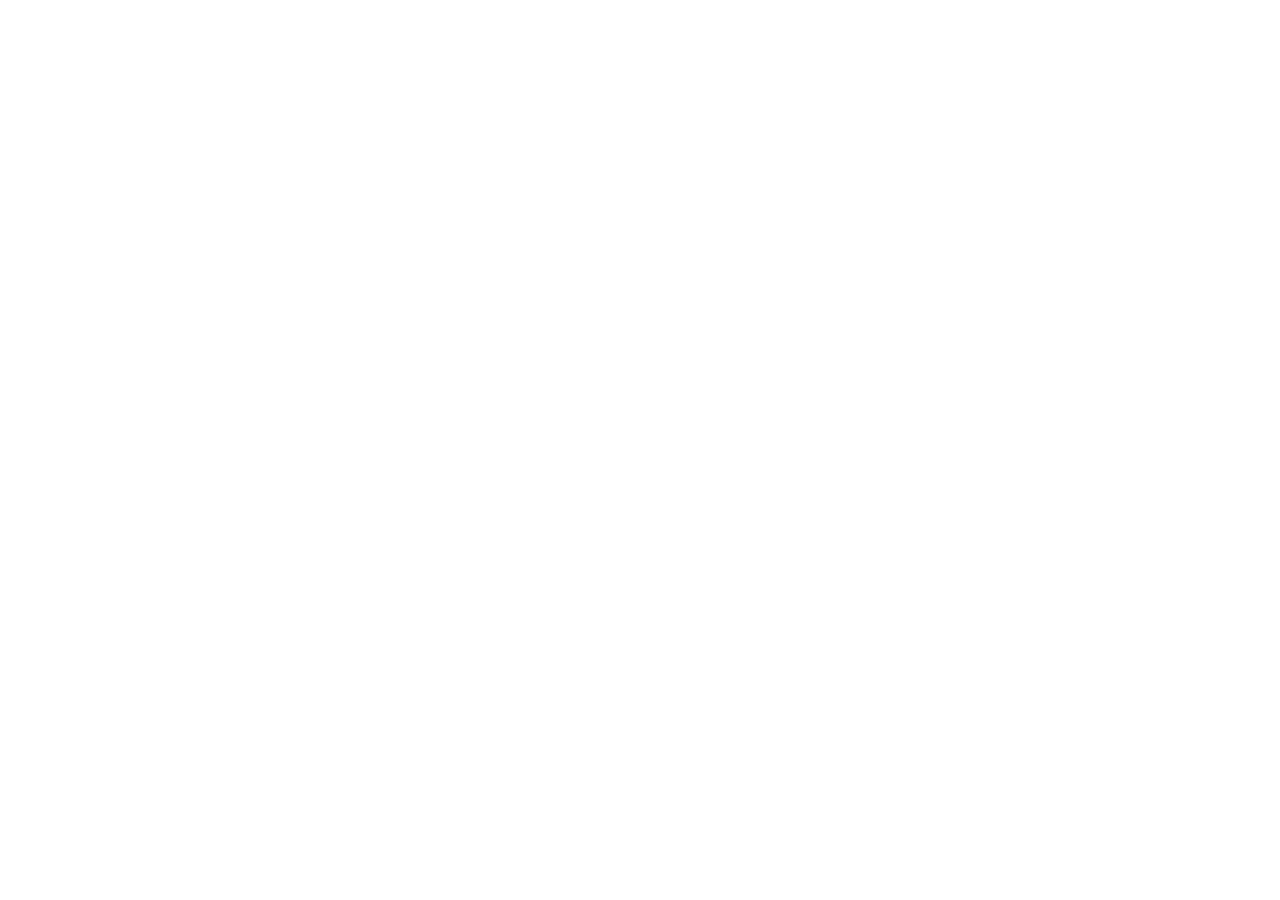
==== histogram.html @ 5959918d "init init" ====
<!DOCTYPE html>
<meta charset="utf-8">

<!-- Load d3.js -->
<script src="https://d3js.org/d3.v4.js"></script>

<!-- Create a div where the graph will take place -->
<div id="my_dataviz"></div>
<script>

// set the dimensions and margins of the graph
var margin = {top: 10, right: 30, bottom: 80, left: 40},
    width = 600 - margin.left - margin.right,
    height = 400 - margin.top - margin.bottom;

// append the svg object to the body of the page
var svg = d3.select("#my_dataviz")
  .append("svg")
    .attr("width", width + margin.left + margin.right)
    .attr("height", height + margin.top + margin.bottom)
  .append("g")
    .attr("transform",
          "translate(" + margin.left + "," + margin.top + ")");

// get the data
d3.csv("data/hist_data.csv", function(data) {

  // X axis: scale and draw:
  var x = d3.scaleLinear()
      .domain([0,538])     // can use this instead of 1000 to have the max of data: d3.max(data, function(d) { return +d.price })
      .range([0, width]);
  svg.append("g")
      .attr("transform", "translate(0," + height + ")")
      .call(d3.axisBottom(x));

  // set the parameters for the histogram
  var histogram = d3.histogram()
      .value(function(d) { return +d.electoral_votes; })   // I need to give the vector of value
      .domain(x.domain())  // then the domain of the graphic
      .thresholds(x.ticks(100)); // then the numbers of bins

  // And apply twice this function to data to get the bins.
  var bins1 = histogram(data.filter( function(d){return d.candidate === "Biden"} ));
  var bins2 = histogram(data.filter( function(d){return d.candidate === "Trump"} ));

  // Y axis: scale and draw:
  var y = d3.scaleLinear()
      .range([height, 0]);
      y.domain([0, d3.max(bins1, function(d) { return d.length; })]);   // d3.hist has to be called before the Y axis obviously
  svg.append("g")
      .call(d3.axisLeft(y));

  // append the bars for series 1
  svg.selectAll("rect")
      .data(bins1)
      .enter()
      .append("rect")
        .attr("x", 1)
        .attr("transform", function(d) { return "translate(" + x(d.x0) + "," + y(d.length) + ")"; })
        .attr("width", function(d) { return x(d.x1) - x(d.x0) ; })
        .attr("height", function(d) { return height - y(d.length); })
        .style("fill", "#0015BC")
        .style("opacity", 0.6)

  // append the bars for series 2
  svg.selectAll("rect2")
      .data(bins2)
      .enter()
      .append("rect")
        .attr("x", 1)
        .attr("transform", function(d) { return "translate(" + x(d.x0) + "," + y(d.length) + ")"; })
        .attr("width", function(d) { return x(d.x1) - x(d.x0) ; })
        .attr("height", function(d) { return height - y(d.length); })
        .style("fill", "#FF0000")
        .style("opacity", 0.6)

  // Handmade legend
  svg.append("circle").attr("cx",440).attr("cy",30).attr("r", 6).style("fill", "#0015BC").style("opacity", 0.6)
  svg.append("circle").attr("cx",440).attr("cy",60).attr("r", 6).style("fill", "#FF0000").style("opacity", 0.6)
  svg.append("text").attr("x", 460).attr("y", 30).text("Biden").style("font-size", "15px").attr("alignment-baseline","middle")
  svg.append("text").attr("x", 460).attr("y", 60).text("Trump").style("font-size", "15px").attr("alignment-baseline","middle")

  svg
    .append("line")
      .attr("x1", x(269) )
      .attr("x2", x(269) )
      .attr("y1", y(d3.max(bins1, function(d) { return d.length; })*-0.065))
      .attr("y2", y(d3.max(bins1, function(d) { return d.length; })))
      .attr("stroke", "black")
      .attr("stroke-dasharray", "4")
  svg
    .append("text")
    .attr("x", x(269))
    .attr("y", y(d3.max(bins1, function(d) { return d.length; })*-0.125))
    .text("Winner: 269 Votes")
    .style("font-size", "15px")
    .style("text-anchor", "middle")

});
</script>
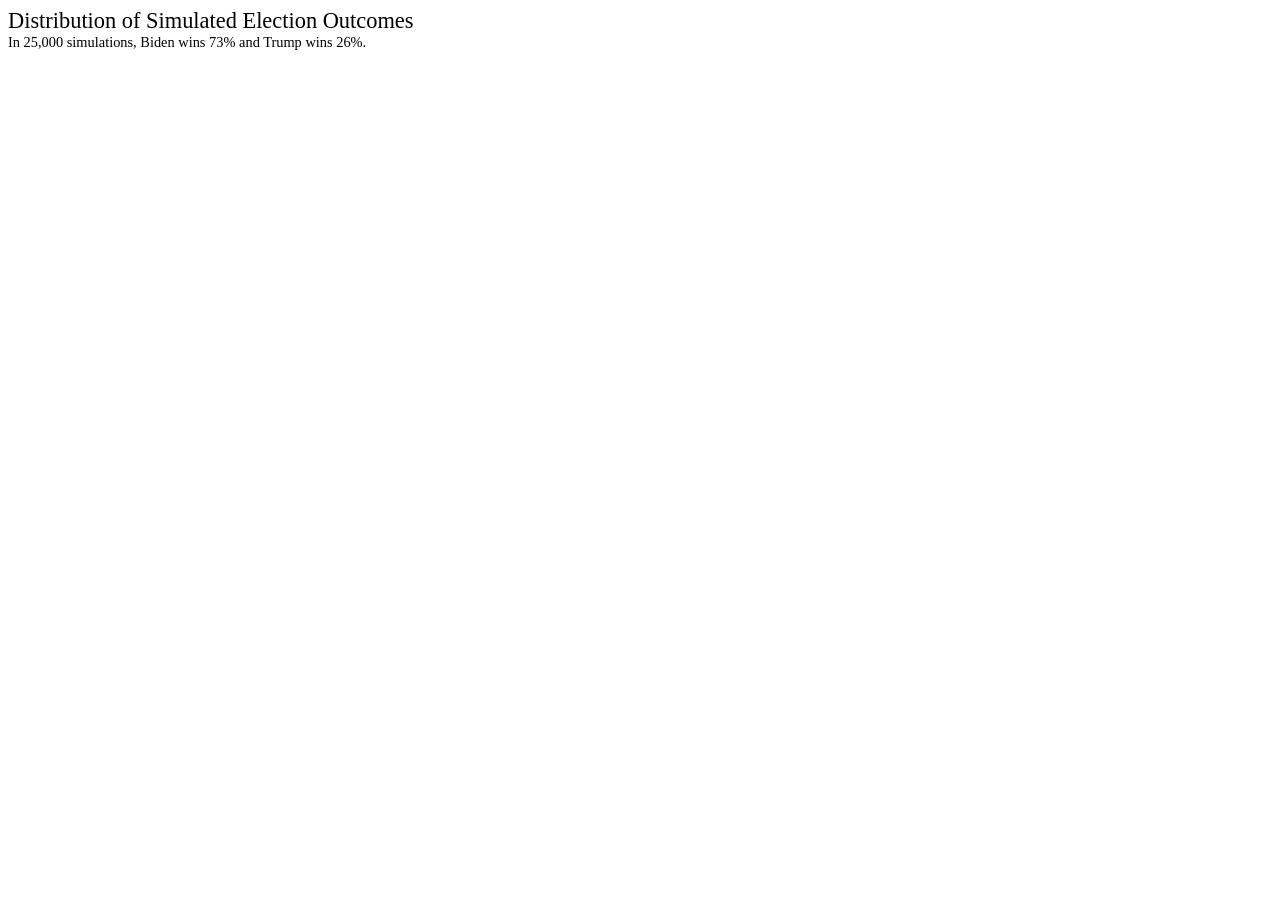
==== commit 46b6028a: "adjusting sizes playing with different sizes" ====
--- a/histogram.html
+++ b/histogram.html
@@ -1,100 +1,13 @@
 <!DOCTYPE html>
 <meta charset="utf-8">
-
+<body>
 <!-- Load d3.js -->
-<script src="https://d3js.org/d3.v4.js"></script>
-
+<script src="https://d3js.org/d3.v5.js"></script>
 <!-- Create a div where the graph will take place -->
-<div id="my_dataviz"></div>
-<script>
-
-// set the dimensions and margins of the graph
-var margin = {top: 10, right: 30, bottom: 80, left: 40},
-    width = 600 - margin.left - margin.right,
-    height = 400 - margin.top - margin.bottom;
-
-// append the svg object to the body of the page
-var svg = d3.select("#my_dataviz")
-  .append("svg")
-    .attr("width", width + margin.left + margin.right)
-    .attr("height", height + margin.top + margin.bottom)
-  .append("g")
-    .attr("transform",
-          "translate(" + margin.left + "," + margin.top + ")");
-
-// get the data
-d3.csv("data/hist_data.csv", function(data) {
-
-  // X axis: scale and draw:
-  var x = d3.scaleLinear()
-      .domain([0,538])     // can use this instead of 1000 to have the max of data: d3.max(data, function(d) { return +d.price })
-      .range([0, width]);
-  svg.append("g")
-      .attr("transform", "translate(0," + height + ")")
-      .call(d3.axisBottom(x));
-
-  // set the parameters for the histogram
-  var histogram = d3.histogram()
-      .value(function(d) { return +d.electoral_votes; })   // I need to give the vector of value
-      .domain(x.domain())  // then the domain of the graphic
-      .thresholds(x.ticks(100)); // then the numbers of bins
-
-  // And apply twice this function to data to get the bins.
-  var bins1 = histogram(data.filter( function(d){return d.candidate === "Biden"} ));
-  var bins2 = histogram(data.filter( function(d){return d.candidate === "Trump"} ));
-
-  // Y axis: scale and draw:
-  var y = d3.scaleLinear()
-      .range([height, 0]);
-      y.domain([0, d3.max(bins1, function(d) { return d.length; })]);   // d3.hist has to be called before the Y axis obviously
-  svg.append("g")
-      .call(d3.axisLeft(y));
-
-  // append the bars for series 1
-  svg.selectAll("rect")
-      .data(bins1)
-      .enter()
-      .append("rect")
-        .attr("x", 1)
-        .attr("transform", function(d) { return "translate(" + x(d.x0) + "," + y(d.length) + ")"; })
-        .attr("width", function(d) { return x(d.x1) - x(d.x0) ; })
-        .attr("height", function(d) { return height - y(d.length); })
-        .style("fill", "#0015BC")
-        .style("opacity", 0.6)
-
-  // append the bars for series 2
-  svg.selectAll("rect2")
-      .data(bins2)
-      .enter()
-      .append("rect")
-        .attr("x", 1)
-        .attr("transform", function(d) { return "translate(" + x(d.x0) + "," + y(d.length) + ")"; })
-        .attr("width", function(d) { return x(d.x1) - x(d.x0) ; })
-        .attr("height", function(d) { return height - y(d.length); })
-        .style("fill", "#FF0000")
-        .style("opacity", 0.6)
-
-  // Handmade legend
-  svg.append("circle").attr("cx",440).attr("cy",30).attr("r", 6).style("fill", "#0015BC").style("opacity", 0.6)
-  svg.append("circle").attr("cx",440).attr("cy",60).attr("r", 6).style("fill", "#FF0000").style("opacity", 0.6)
-  svg.append("text").attr("x", 460).attr("y", 30).text("Biden").style("font-size", "15px").attr("alignment-baseline","middle")
-  svg.append("text").attr("x", 460).attr("y", 60).text("Trump").style("font-size", "15px").attr("alignment-baseline","middle")
-
-  svg
-    .append("line")
-      .attr("x1", x(269) )
-      .attr("x2", x(269) )
-      .attr("y1", y(d3.max(bins1, function(d) { return d.length; })*-0.065))
-      .attr("y2", y(d3.max(bins1, function(d) { return d.length; })))
-      .attr("stroke", "black")
-      .attr("stroke-dasharray", "4")
-  svg
-    .append("text")
-    .attr("x", x(269))
-    .attr("y", y(d3.max(bins1, function(d) { return d.length; })*-0.125))
-    .text("Winner: 269 Votes")
-    .style("font-size", "15px")
-    .style("text-anchor", "middle")
-
-});
-</script>
+<div>
+  <label style = "font-size:140%; font-family:verdana;">Distribution of Simulated Election Outcomes</br></label>
+</div>
+<div style = "font-size:90%;"> In 25,000 simulations, Biden wins 73% and Trump wins 26%.</div>
+<div id="my_histogram"></div>
+<script src ="histogram.js"> </script>
+</body>
